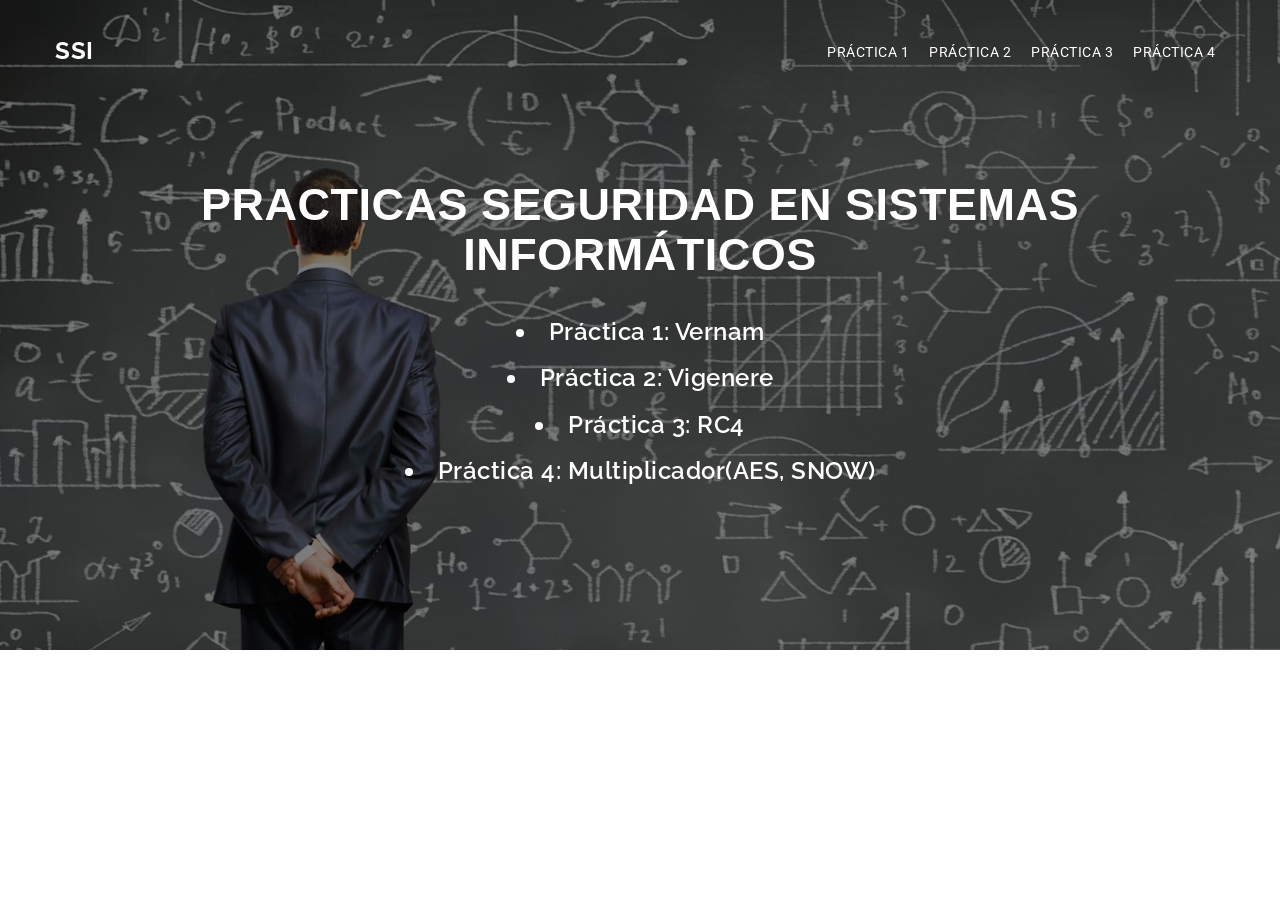
==== index.html @ b8c3e6e6 "Empezando" ====
<!DOCTYPE html>
<html lang="en">

<head>
  <meta charset="utf-8">
  <meta name="viewport" content="width=device-width, initial-scale=1">
  <title>Seguridad en Sistemas Informáticos</title>
  <meta name="description" content="Free Bootstrap Theme by BootstrapMade.com">
  <meta name="keywords" content="free website templates, free bootstrap themes, free template, free bootstrap, free website template">

  <link rel="stylesheet" type="text/css" href="https://fonts.googleapis.com/css?family=Roboto:400,300|Raleway:300,400,900,700italic,700,300,600">
  <link rel="stylesheet" type="text/css" href="css/jquery.bxslider.css">
  <link rel="stylesheet" type="text/css" href="css/font-awesome.min.css">
  <link rel="stylesheet" type="text/css" href="css/bootstrap.min.css">
  <link rel="stylesheet" type="text/css" href="css/animate.css">
  <link rel="stylesheet" type="text/css" href="css/style.css">
  <link rel="stylesheet" type="text/css" href="css/mystyle.css">
</head>

<body>

  <div class="loader"></div>
  <div id="myDiv">
    <!--HEADER-->
    <div class="header">
      <div class="bg-color">
        <header id="main-header">
          <nav class="navbar navbar-default navbar-fixed-top">
            <div class="container">
              <div class="navbar-header">
                <button type="button" class="navbar-toggle" data-toggle="collapse" data-target="#myNavbar">
                <span class="icon-bar"></span>
                <span class="icon-bar"></span>
                <span class="icon-bar"></span>
              </button>
                <a class="navbar-brand" href="index.html">SSI</a>
              </div>
              <div class="collapse navbar-collapse" id="myNavbar">
                <ul class="nav navbar-nav navbar-right">
                  <li class=""><a href="practicas/1-Vernam/Vernam.html">Práctica 1</a></li>
                  <li class=""><a href="practicas/2-Vigenere/Vigenere.html">Práctica 2</a></li>
                  <li class=""><a href="practicas/3-RC4/RC4.html">Práctica 3</a></li>
                  <li class=""><a href="practicas/4-Mult/Multiplicador.html">Práctica 4</a></li>
                </ul>
              </div>
            </div>
          </nav>
        </header>

        <div class="wrapper">
          <div class="container">
            <div class="row">
              <div class="banner-info text-center wow fadeIn delay-05s">
                  <h2 class="bnr-sub-title">Practicas Seguridad en Sistemas Informáticos</h2>
                  <a href= "practicas/1-Vernam/Vernam.html"><h3 class = "entradas"><li>Práctica 1: Vernam</li></h3></a>
                  <a href= "practicas/2-Vigenere/Vigenere.html"><h3 class = "entradas"><li>Práctica 2: Vigenere</li></h3></a>
                  <a href= "practicas/3-RC4/RC4.html"><h3 class = "entradas"><li>Práctica 3: RC4</li></h3></a>
                  <a href= "practicas/4-Mult/Multiplicador.html"><h3 class = "entradas"><li>Práctica 4: Multiplicador(AES, SNOW)</li></h3></a>
                </div>
              </div>
            </div>
          </div>
        </div>

      </div>
    </div>

  </div>
  <script src="js/jquery.min.js"></script>
  <script src="js/jquery.easing.min.js"></script>
  <script src="js/bootstrap.min.js"></script>
  <script src="js/wow.js"></script>
  <script src="js/jquery.bxslider.min.js"></script>
  <script src="js/custom.js"></script>

</body>
</html>
---- css/style.css ----
/*
    Theme Name: Baker
    Theme URL: https://bootstrapmade.com/baker-free-onepage-bootstrap-theme/
    Author: BootstrapMade.com
    Author URL: https://bootstrapmade.com
*/

body {
	line-height: 1.4;
	font-family: 'Roboto', sans-serif;
    color: #67696c;
    font-size: 16px;
    font-weight: 300;
    letter-spacing: 0.5px;
    overflow-x: hidden;
		background-image: "img/fondo.jpg"
}
ol, ul {
	list-style: none;
}
blockquote, q {
	quotes: none;
}
blockquote:before, blockquote:after,
q:before, q:after {
	content: '';
	content: none;
}
table {
	border-collapse: collapse;
	border-spacing: 0;
}
h1, h2, h3, h4, h5, h6{
    font-family: 'Raleway', sans-serif;
    font-weight: 600;
}
.section-padding
{
    padding: 60px 0px;
}
#loader {
  position: absolute;
  left: 50%;
  top: 50%;
  z-index: 1;
  width: 150px;
  height: 150px;
  margin: -75px 0 0 -75px;
  border: 16px solid #f3f3f3;
  border-radius: 50%;
  border-top: 16px solid #3498db;
  width: 120px;
  height: 120px;
  -webkit-animation: spin 2s linear infinite;
  animation: spin 2s linear infinite;
}

@-webkit-keyframes spin {
  0% { -webkit-transform: rotate(0deg); }
  100% { -webkit-transform: rotate(360deg); }
}

@keyframes spin {
  0% { transform: rotate(0deg); }
  100% { transform: rotate(360deg); }
}

/* Add animation to "page content" */
.animate-bottom {
  position: relative;
  -webkit-animation-name: animatebottom;
  -webkit-animation-duration: 1s;
  animation-name: animatebottom;
  animation-duration: 1s
}

@-webkit-keyframes animatebottom {
  from { bottom:-100px; opacity:0 }
  to { bottom:0px; opacity:1 }
}

@keyframes animatebottom {
  from{ bottom:-100px; opacity:0 }
  to{ bottom:0; opacity:1 }
}

/***********************************
************************************
HEADER
************************************
***********************************/
.header{
    background: url('../img/fondo.jpg') no-repeat fixed;
    background-size: cover;
    min-height: 650px;
    position: relative;
}
.bg-color
{
    background-color: rgba(0, 0, 0, 0.5);
    min-height: 650px;
}
#main-header
{
}
.navbar-default {
    background-color: transparent;
    border:0px;
    padding: 20px 0;
    transition: all 0.3s;
}

.navbar-default .navbar-brand:focus, .navbar-default .navbar-brand:hover
{
    color: #002F2F;
}

.top-nav-collapse {
    padding: 0;
    background: rgba(64,75,97, 0.9);
}

.logo-dec
{
    color: #be9e21;
}
.navbar-default .navbar-brand {
    color: #fff;
    font-family: 'Raleway', sans-serif;
    font-weight: 700;
}
.navbar-default .navbar-brand:hover, .navbar-default .navbar-brand:focus
{
    color: #fff;
}
.navbar-brand {
    padding: 0px;
    font-size: 24px;
    text-transform: uppercase;
    padding: 15px 0px;
    margin-top: 6px;
}
.navbar-default .navbar-nav > li > a
{
    padding: 5px 10px;
    font-size: 14px;
    line-height: 54px;
    font-weight: 400;
    text-transform: uppercase;
    background: transparent;
    color: #fff;
    -webkit-transition: color 0.2s ease-out;
    transition: color 0.2s ease-out;
}
.navbar-default .navbar-nav > .active > a, .navbar-default .navbar-nav > .active > a:focus, .navbar-default .navbar-nav > .active > a:hover {
    color: #be9e21;
    background-color: transparent;
}
.navbar-default .navbar-nav > li > a:focus, .navbar-default .navbar-nav > li > a:hover {
    background-color: transparent;
    color: #be9e21;
}
.banner-info
{
    padding-top: 140px;
    color: #fff;
}
.bnr-title, .bnr-sub-title
{
    font-family: 'Fira Sans', sans-serif;
}
h1.bnr-title
{
    font-size: 18px;
    text-transform: uppercase;
    letter-spacing: 2px;
}
h2.bnr-sub-title
{
    font-size: 45px;
    text-transform: uppercase;
    padding: 20px 0px;
    font-weight: 700;
}
.bnr-para
{
    font-weight: 300;
}
.btn-download, .btn-more, .btn-download:hover, .btn-download:focus, .btn-more:focus
{
    text-transform: uppercase;
    margin-top: 50px;
    color: #fff;
    border: 0;
    font-size: 14px;
    font-weight: 300;
    line-height: 24px;
    padding: 10px 30px;
    border-radius: 60px;
    margin: 50px 10px 0 0;
    outline: none !important;
    -webkit-backface-visibility: hidden;
    backface-visibility: hidden;
    transition: all 0.3s;
}


.btn-download
{
    background-color: #be9e21;
}
.btn-more, .btn-more:focus
{
    margin-left: 15px;
    border: 1px solid #be9e21;
    color: #be9e21;
}

.btn-more:hover {
    background: #be9e21;
    color: #fff;
}

.overlay-detail a i{
   text-align: center;
   position: absolute;
   bottom: 25px;
   font-size: 38px;
   color: #fff;
}
/***********************************
************************************
features
************************************
***********************************/
.title, .service-title
{
    font-family: 'Fira Sans', sans-serif;
    font-size: 35px;
    text-transform: uppercase;
}
.item-img
{
    margin-bottom: 15px;
}
.sub-title
{
    font-size: 20px;
}
.bottom-line
{
    margin-top: 20px;
    margin-bottom: 40px;
    border: 0;
    border-top: 0px;
    height: 3px;
    width: 40px;
    background-color: #BE9E21;
}
.wrap-item h3 {
    font-size: 24px;
    line-height: 25px;
}
.pad-bt15 {
    padding-bottom: 15px;
}
.sec-sub-title
{
    padding-top: 30px;
}
.sec-sub-title {
    font-size: 16px;
    font-weight: bold;
    color: #002F2F;
    text-transform: uppercase;
    margin: 25px 0px;
    line-height: 1.7;
}
#service
{
    background-color: #F3F4F8;
}
ul.service-list li i
{
    color: #002F2F;
    padding-right: 10px;
}
.learn-more, .learn-more:hover, .learn-more:focus {
    height: 50px;
    width: 175px;
    background: #046380;
    display: inline-block;
    text-align: center;
    color: #ffffff;
    line-height: 50px;
    text-transform: uppercase;
    font-size: 16px;
    text-decoration: none;
    margin-right: 10px;
    margin-top: 45px;
    text-decoration: none;
    transition: all 0.3s;
    -webkit-transition: all 0.3s;
}
.visit-portfolio, .visit-portfolio:hover, .visit-portfolio:focus {
    height: 50px;
    width: 175px;
    display: inline-block;
    text-align: center;
    color: #495376;
    line-height: 50px;
    text-transform: uppercase;
    font-size: 16px;
    text-decoration: none;
    border: 1px solid #838aa1;
    margin-top: 45px;
    transition: all 0.3s;
    -webkit-transition: all 0.3s;
}
.bx-wrapper img {
    width: 70px;
    display: inline-block;
    border-radius: 50%;
    border: 5px solid #fff;
    margin-bottom: 15px;
}
.service-item h3 span
{
    opacity: 0.7;
    font-size: 75px;
    line-height: 1;
    text-transform: uppercase;
    letter-spacing: -5px;
    font-weight: 900;
    padding-right: 6px;
}
.service-item h3
{
    font-weight: 700;
}
.service-item p
{
    opacity: 0.6;
    color: inherit;
    padding: 10px 0px;
}
.service-item a
{
    color: #be9e21;
}
.mr-btn-15
{
    margin-bottom: 15px;
}
.padding-right-zero
{
    padding-right: 0px !important;
}
.bx-wrapper {
    margin: 0 auto 35px;
}
.portfolio-item
{
    position:relative;
    overflow:hidden;
}
.portfolio-item figure
{
    margin:0;
    padding:0;
    position:relative;
    cursor:pointer;
}
.portfolio-item figure img {
    display:block;
    position:relative;
    z-index:10;
    margin:-15px 0
}
.portfolio-item figure figcaption {
    display:block;
    position:absolute;
    z-index:5;
    -webkit-box-sizing:border-box;
    -moz-box-sizing:border-box;
    box-sizing:border-box
}
.portfolio-item figure h2 {
    font-family: 'Fira Sans', sans-serif;
    color:#fff;
    font-size:20px;
    text-align:left;
    padding-bottom:15px;
}
.portfolio-item figure p {
    display:block;
    line-height:18px;
    margin:0;
    color:#fff;
    text-align:left
}
.portfolio-item figure figcaption {
    top:0;
    left:0;
    width:100%;
    height:100%;
    padding: 59px 30px;
    background-color: #BE9E21;
    backface-visibility:hidden;
    -webkit-transform:rotateY(-180deg);
    -moz-transform:rotateY(-180deg);
    transform:rotateY(-180deg);
    -webkit-transition:all .5s;
    -moz-transition:all .5s;
    transition:all .5s;
    text-align: center;
}
.portfolio-item figure img {
    backface-visibility:hidden;
    -webkit-transition:all .5s;
    -moz-transition:all .5s;
    transition:all .5s
}
.portfolio-item figure:hover img,figure.hover img {
    -webkit-transform:rotateY(180deg);
    -moz-transform:rotateY(180deg);
    transform:rotateY(180deg)
}
.portfolio-item figure:hover figcaption,figure.hover figcaption {
    -webkit-transform:rotateY(0);
    -moz-transform:rotateY(0);
    transform:rotateY(0)
}
/***********************************
************************************
TESTIMONIAL
************************************
***********************************/
#testimonial
{
    background: url('../img/bg.jpg') no-repeat;
    background-size: cover;
    min-height: 390px;
}
.bg-testicolor{
    background-color: RGBA(73, 84, 105, 0.61);
    min-height: 390px;
}
.white
{
    color: #fff !important;
}
.testimonial-item ul li blockquote {
    font-size: 18px;
    line-height: 32px;
    color: #fff;
    font-weight: 300;
    text-shadow: 1px 1px 2px #333;
    text-align: center;
    display: inline-block;
    width: 100%;
    margin: 20px 0;
    padding: 0 80px;
    position: relative;
    border: 0;
}
.testimonial-item ul li  small {
    font-size: 16px;
    color: #fff;
    font-weight: 400;
    text-shadow: 1px 1px 2px #333;
    text-align: center;
    display: inline-block;
    width: 100%;
}
.bx-viewport
{
    height: 235px !important;
    background-color: transparent !important;
    border: 0px none !important;
    box-shadow: none !important;
}
.testimonial-item ul li blockquote::before {
    content: '“';
    left: 30px;
}
.testimonial-item ul li blockquote::before, .testimonial-item ul li blockquote::after {
    position: absolute;
    font-weight: 300;
    font-size: 3em;
    font-family: Georgia, serif;
    color: #ccc;
    top: 62%;
}
.testimonial-item ul li blockquote::after {
    content: '”';
    right: 30px;
}
/***********************************
************************************
Blog
************************************
***********************************/
.blog-info h2 {
    text-transform: capitalize;
    font-weight: 600;
    font-size: 20px;
    letter-spacing: 1px;
    padding-top: 5px;
}
.blog-comment {
    margin-top: 12px;
    min-height: 30px;
}
.blog-info p, .blog-comment p
{
    color: #949494;
}
.blog-comment p:first-child {
    float: left;
}
.blog-comment p:last-child {
    float: right;
    margin-right: 0;
}
.blog-comment p i
{
    color: #949494;
}
.read-more {
    color: #949494;
    margin-top: 15px;
    display: inline-block;
}
.blog-img
{
    position: relative;
    margin-bottom: 20px;
    overflow: hidden;
}
.blog-img img:hover {
    opacity: 1;
    -webkit-transform: scale(1.05);
    -moz-transform: scale(1.05);
    -ms-transform: scale(1.05);
    -o-transform: scale(1.05);
    transform: scale(1.05);
}
.blog-img img {
    width: 100%;
    opacity: 0.8;
    -webkit-transition: all 0.5s linear;
    -moz-transition: all 0.5s linear;
    -ms-transition: all 0.5s linear;
    -o-transition: all 0.5s linear;
    transition: all 0.5s linear;
}
/***********************************
************************************
contact
************************************
***********************************/
#contact
{
    background-color: rgb(73, 84, 105);
}
.btn-submit, .btn-submit:hover, .btn-submit:focus
{
    background-color: transparent;
    border-radius: 60px;
    color: #be9e21;
    font-weight: 400;
    border: 1px solid #be9e21;
    font-size: 14px;
    padding: 6px 20px;
}
.form-control
{
    background-color: transparent;
    border-radius: 0px;
    color: #be9e21 !important;
    border-color: #be9e21;
}
.form-control:focus {
    border-color: #be9e21;
    outline: 0;
    -webkit-box-shadow: inset 0 1px 1px rgba(0,0,0,.075),0 0 8px rgba(102,175,233,.6);
    box-shadow: inset 0 1px 1px rgba(0,0,0,.075),0 0 8px rgba(102,175,233,.6);
}
.contact-form input.form-control{
    color: #fff;
}

.validation {
    color: red;
    display:none;
    margin: 0 0 20px;
    font-weight:400;
    font-size:13px;
}

#sendmessage {
    color: green;
    border:1px solid green;
    display:none;
    text-align:center;
    padding:15px;
    font-weight:600;
    margin-bottom:15px;
}

#errormessage {
    color: red;
    display:none;
    border:1px solid red;
    text-align:center;
    padding:15px;
    font-weight:600;
    margin-bottom:15px;
}

#sendmessage.show, #errormessage.show, .show {
    display:block;
}

.loction-info p
{
    margin-bottom: 25px;
}
.loction-info p i
{
    color: #be9e21;
}
/***********************************
************************************
contact
************************************
***********************************/
#footer
{
    padding: 20px 0px;
}
.scrollToTop {
    position: fixed;
    bottom: 12px;
    right: 12px;
    width: 42px;
    height: 42px;
    color: #ffffff;
    background: #be9e21;
    font-size: 14px;
    line-height: 42px;
    text-align: center;
    z-index: 100;
    cursor: pointer;
    display: none;
}
.white-bg
{
    background-color: #fff;
}
#footer a{
    color: #be9e21;
    font-weight: 400;
}
/***********************************
************************************
Responsive media queries
************************************
***********************************/
/***********************************
************************************
cta
************************************
***********************************/
.cta {
    background-color: rgb(73, 84, 105);
}
.cta .cta-info {

    width: 100%;
    float: left;
    padding: 30px 25px 30px 15px;
    border-radius: 5px;
}
.cta .cta-info .cta-txt h3 {
    font-size: 32px;
    margin-bottom: 10px;
}
.cta .cta-info .cta-btn {
    margin-top: 16px;
    background-color: rgb(190, 158, 33);
    padding: 20px 50px;
    color: #FFF;
    font-size: 22px;
    display: inline-block;
    transition: all 0.5s ease-in 0s;
}
/***********************************
************************************
Responsive media queries
************************************
***********************************/
@media (min-width: 768px) and (max-width: 980px) {
    .service-item, .blog-sec, .wrap-item, .loction-info{
    margin-bottom: 15px;
}
.portfolio-item figure figcaption{
    padding: 55px 30px;
}
.padding-right-zero{
    padding-right: 15px !important;
}
}
@media (min-width: 451px) and (max-width: 767px) {
    .service-item, .blog-sec, .wrap-item, .loction-info{
    margin-bottom: 15px;
}
}
@media (min-width: 20px) and (max-width: 450px) {
.navbar-default .navbar-brand {
    padding-left: 16px;
    margin-top: 0px;
}
.banner-info {
    padding-top: 40px;
}
h1.bnr-title {
    font-size: 16px;
}
h2.bnr-sub-title {
    font-size: 33px;
}
body{
    font-size: 14px;
}
.btn-download, .btn-more, .btn-download:hover, .btn-more:hover, .btn-download:focus, .btn-more:focus {
    font-size: 12px;
    padding: 7px 18px;
}
.wrap-item h3 {
    font-size: 18px;
}
.title, .service-title {
    font-size: 28px;
}
.sub-title {
    font-size: 15px;
}
.service-item, .blog-sec, .wrap-item, .loction-info{
    margin-bottom: 15px;
}
.loction-info{
    padding: 0px 15px;
}
.portfolio-item figure figcaption {
    padding: 30px 30px;
}
.padding-right-zero{
    padding-right: 15px !important;
}
.portfolio-item figure p{
    font-size: 14px;
}
.portfolio-item figure h2{
    font-size: 18px;
}
.testimonial-item ul li blockquote {
    font-size: 14px;
    line-height: 22px;
    margin: 10px 0;
    padding: 0 40px;
}
.navbar-default .navbar-nav > li > a{
    line-height: 22px;
    text-align: center;
}
}
---- css/mystyle.css ----
.resultados{
	font-family: 'Roboto', sans-serif;
	font-size: 20px;
  background-color: #e6e3e330;
  margin: 1rem;
  padding: 1rem;
  border: 2px solid #ccc;
  /* IMPORTANTE */
	display: flex;
  justify-content: center;
	color: white;
}
.mybtn{
	background-color: #ff5b0aa8;
	text-transform: uppercase;
	margin-top: 20px;
	margin-bottom: 20px;
	color: #fff;
	border: 0;
	font-size: 14px;
	font-weight: 300;
	line-height: 24px;
	padding: 10px 30px;
	border-radius: 60px;
	outline: none !important;
	backface-visibility: hidden;
	transition: all 0.3s;
	display: inline-block;
	text-align: center;
	white-space: nowrap;
	vertical-align: middle;
	touch-action: manipulation;
	cursor: pointer;
	user-select: none;
	background-image: none;
}

.output{
	margin: 20px   30px;
}
.introdatos{
	font-family: 'Roboto', sans-serif;
	display: inline-block;
	text-align: center;
	padding: 20px;
}
.entradas{
	color: white;
}
.boton1{
	text-decoration: none;
padding: 10px;
font-weight: 600;
font-size: 20px;
color: #ffffff;
background-color: #1883ba4f;
border-radius: 6px;
border: 2px solid #2331927a;
float: right;
}

.boton2{
	text-decoration: none;
padding: 10px;
font-weight: 600;
font-size: 10px;
color: #ffffff;
background-color: #ff5b0aa8;
border-radius: 6px;
border: 2px solid #2331927a;
float: right;
}
.output1 {
	color: red;
}
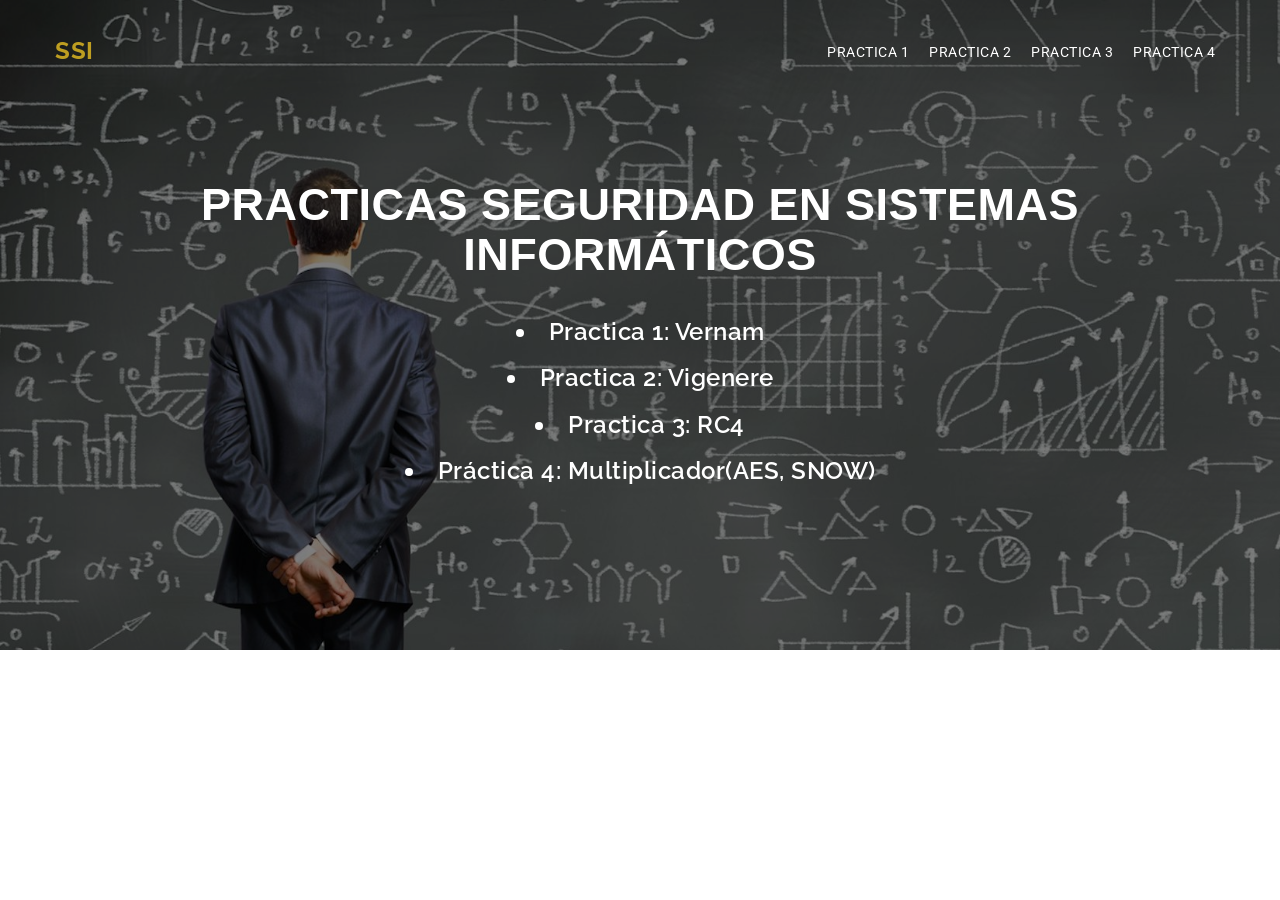
==== commit 41312ed8: "Añadido jQuery" ====
--- a/index.html
+++ b/index.html
@@ -15,6 +15,7 @@
   <link rel="stylesheet" type="text/css" href="css/animate.css">
   <link rel="stylesheet" type="text/css" href="css/style.css">
   <link rel="stylesheet" type="text/css" href="css/mystyle.css">
+  <script type="text/javascript" src="practicas/js/global.js"></script>
 </head>
 
 <body>
@@ -33,14 +34,11 @@
                 <span class="icon-bar"></span>
                 <span class="icon-bar"></span>
               </button>
-                <a class="navbar-brand" href="index.html">SSI</a>
+                <a class="navbar-brand-active" href="index.html">SSI</a>
               </div>
               <div class="collapse navbar-collapse" id="myNavbar">
-                <ul class="nav navbar-nav navbar-right">
-                  <li class=""><a href="practicas/1-Vernam/Vernam.html">Práctica 1</a></li>
-                  <li class=""><a href="practicas/2-Vigenere/Vigenere.html">Práctica 2</a></li>
-                  <li class=""><a href="practicas/3-RC4/RC4.html">Práctica 3</a></li>
-                  <li class=""><a href="practicas/4-Mult/Multiplicador.html">Práctica 4</a></li>
+                <ul class="nav navbar-nav navbar-right" id="Menu">
+                  <li></li>
                 </ul>
               </div>
             </div>
@@ -52,10 +50,10 @@
             <div class="row">
               <div class="banner-info text-center wow fadeIn delay-05s">
                   <h2 class="bnr-sub-title">Practicas Seguridad en Sistemas Informáticos</h2>
-                  <a href= "practicas/1-Vernam/Vernam.html"><h3 class = "entradas"><li>Práctica 1: Vernam</li></h3></a>
-                  <a href= "practicas/2-Vigenere/Vigenere.html"><h3 class = "entradas"><li>Práctica 2: Vigenere</li></h3></a>
-                  <a href= "practicas/3-RC4/RC4.html"><h3 class = "entradas"><li>Práctica 3: RC4</li></h3></a>
-                  <a href= "practicas/4-Mult/Multiplicador.html"><h3 class = "entradas"><li>Práctica 4: Multiplicador(AES, SNOW)</li></h3></a>
+                  <div id = "frontMenu">
+                    <a> </a>
+                  </div>
+
                 </div>
               </div>
             </div>
@@ -72,6 +70,6 @@
   <script src="js/wow.js"></script>
   <script src="js/jquery.bxslider.min.js"></script>
   <script src="js/custom.js"></script>
-
+  <script src="practicas/js/menu.js"></script>
 </body>
 </html>
--- a/css/mystyle.css
+++ b/css/mystyle.css
@@ -74,3 +74,25 @@
 .output1 {
 	color: red;
 }
+
+.navbar-brand-active {
+    color: #be9e21;
+    font-family: 'Raleway', sans-serif;
+    font-weight: 700;
+		margin-left: -15px;
+		font-size: 24px;
+    text-transform: uppercase;
+    padding: 15px 0px;
+    margin-top: 6px;
+		float: left;
+    height: 50px;
+
+    line-height: 20px;
+
+    text-decoration: none;
+		background-color: transparent;
+
+    box-sizing: border-box;
+
+    letter-spacing: 0.5px;
+}
